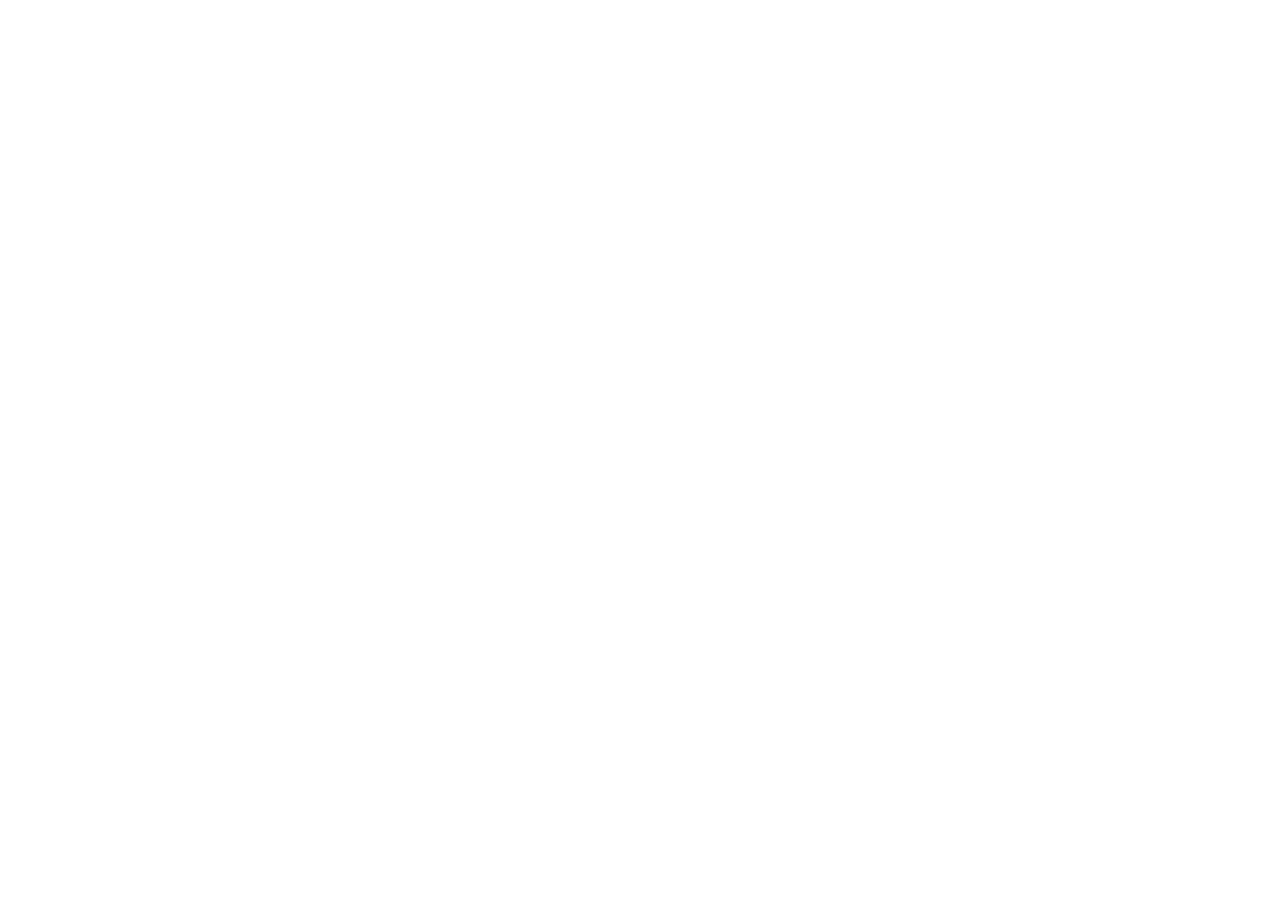
==== index.html @ ddb84b68 "Added libraries and dependencies" ====
<!DOCTYPE html>
<html>
<head>
	<title>Products</title>
	<link rel="stylesheet" type="text/css" href="css/index.css">
</head>
<body>


<script type="text/javascript" src="lib/jquery-3.1.1.js"></script>
<script type="text/javascript" src="lib/jquery-ui.js"></script>
<script type="text/javascript" src="https://cdnjs.cloudflare.com/ajax/libs/knockout/3.4.1/knockout-min.js"></script>
<script type="text/javascript" src="js/index.js"></script>


</body>
</html>
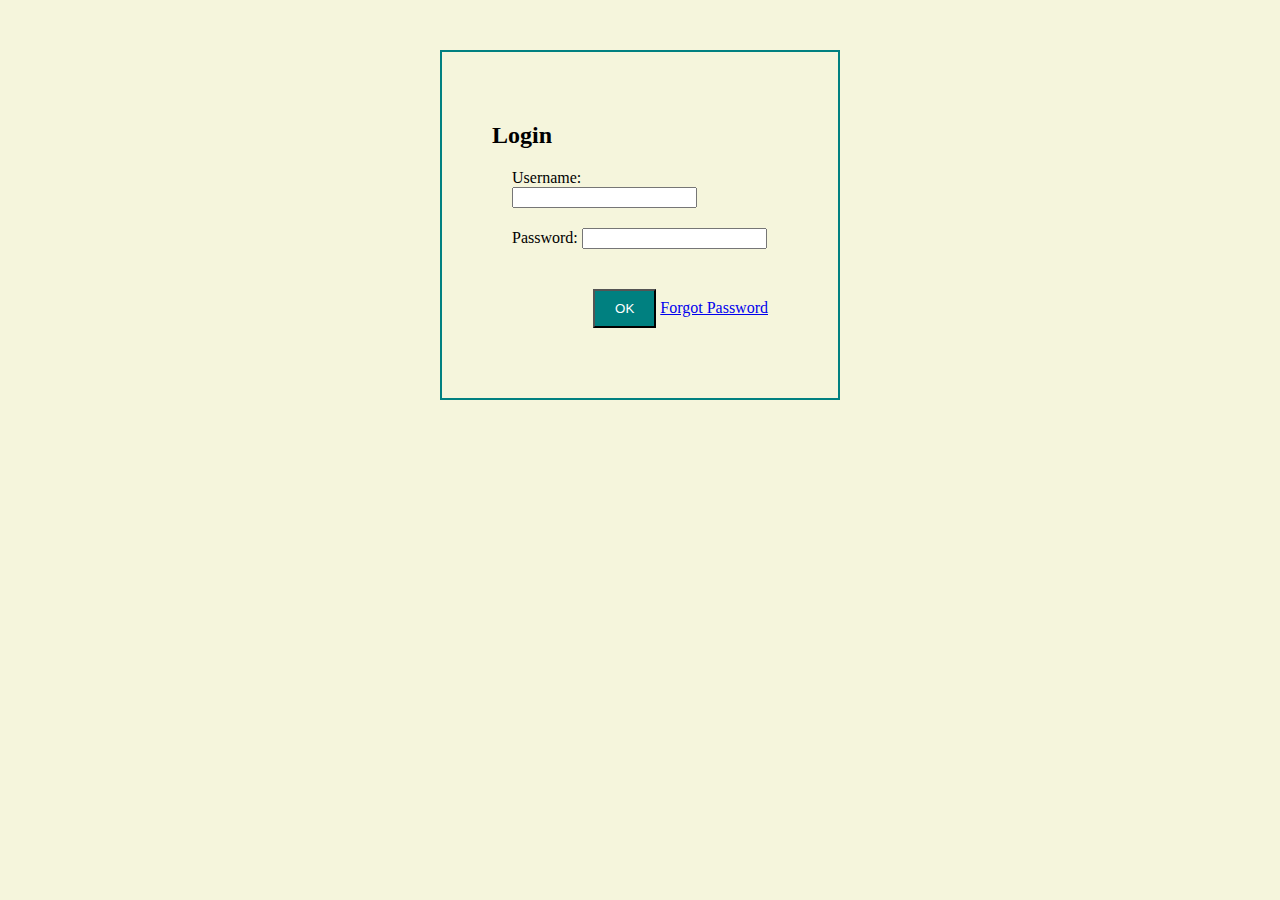
==== commit ef58eadc: "Added login redirect to product" ====
--- a/index.html
+++ b/index.html
@@ -5,13 +5,31 @@
 	<link rel="stylesheet" type="text/css" href="css/index.css">
 </head>
 <body>
+	<div class="main-container">
+		<div class="login-container">
+			<h2>Login</h2>
+			<div>
+				<label>Username: </label>
+				<input name="username">
+			</div>
+			<div>
+				<label>Password: </label>
+				<input name="password">
+			</div>
+			<div class="button-container">
+				<button data-bind="click: login" class="button-standard">OK</button>
+				<a href="#">Forgot Password</a>
+			</div>
+		</div>
+	</div>
 
-
-<script type="text/javascript" src="lib/jquery-3.1.1.js"></script>
-<script type="text/javascript" src="lib/jquery-ui.js"></script>
-<script type="text/javascript" src="https://cdnjs.cloudflare.com/ajax/libs/knockout/3.4.1/knockout-min.js"></script>
-<script type="text/javascript" src="js/index.js"></script>
-
+	<script
+  src="https://code.jquery.com/jquery-2.2.4.js"
+  integrity="sha256-iT6Q9iMJYuQiMWNd9lDyBUStIq/8PuOW33aOqmvFpqI="
+  crossorigin="anonymous"></script>
+	<script type="text/javascript" src="lib/jquery-ui.js"></script>
+	<script src="https://ajax.aspnetcdn.com/ajax/knockout/knockout-3.1.0.js" type="text/javascript"></script>
+	<script type="text/javascript" src="js/index.js"></script>
 
 </body>
 </html>--- a/css/index.css
+++ b/css/index.css
@@ -0,0 +1,31 @@
+body {
+	background: beige;
+}
+
+.button-standard {
+	padding: 10px 20px;
+	background: teal;
+	color: white;
+}
+
+.main-container {
+	max-width: 500px;
+	margin: auto;
+}
+
+.login-container {
+	border: 2px solid teal;
+	margin: 50px;
+	padding: 50px;
+	overflow: hidden;
+}
+
+.login-container div {
+	margin: 20px;
+}
+
+.button-container {
+	float: right;
+}
+
+
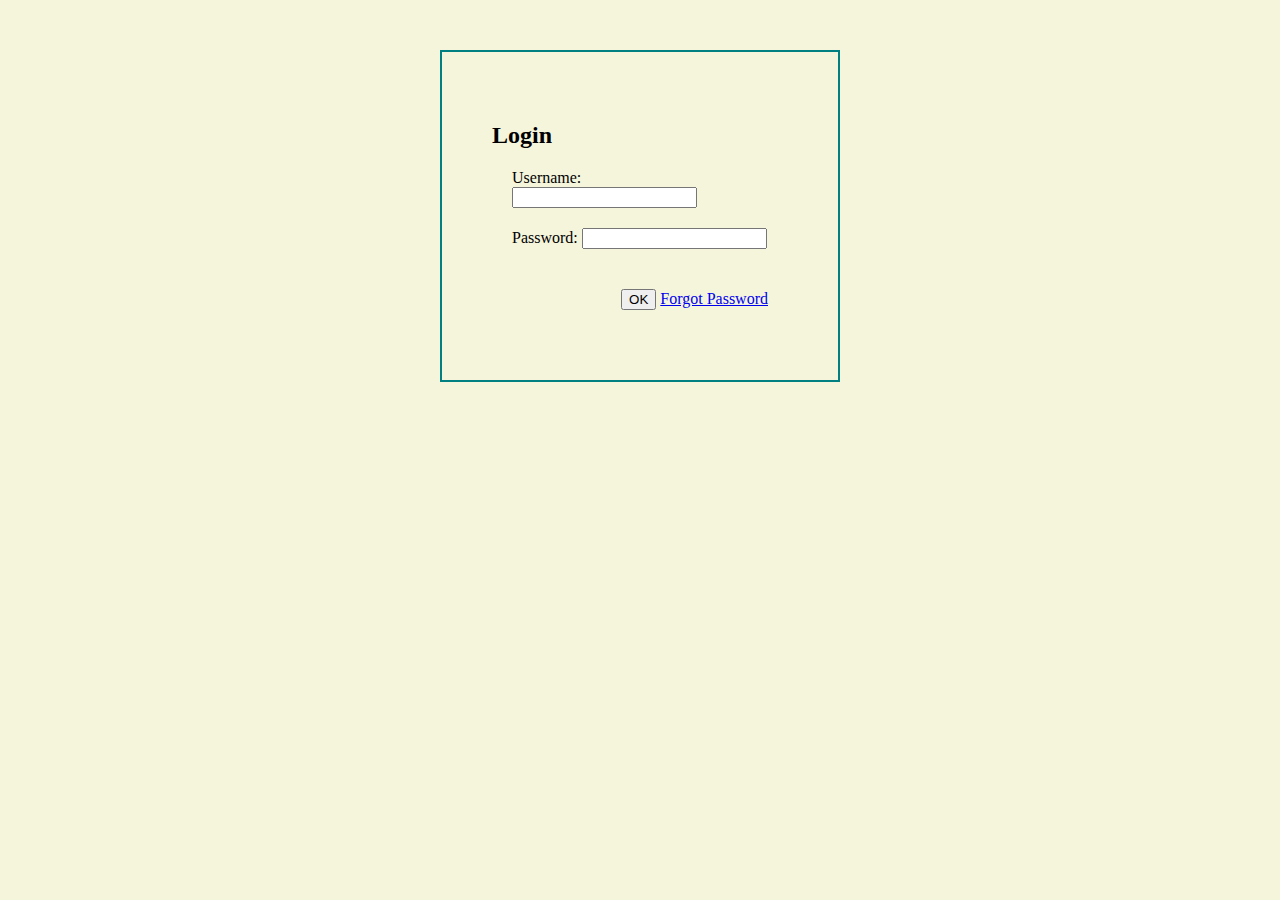
==== commit 8142a9a5: "Fixed login and products layout" ====
--- a/index.html
+++ b/index.html
@@ -10,23 +10,20 @@
 			<h2>Login</h2>
 			<div>
 				<label>Username: </label>
-				<input name="username">
+				<input data-bind="value: username">
 			</div>
 			<div>
 				<label>Password: </label>
-				<input name="password">
+				<input data-bind="value: password">
 			</div>
 			<div class="button-container">
 				<button data-bind="click: login" class="button-standard">OK</button>
-				<a href="#">Forgot Password</a>
+				<a href="#">Forgot&nbsp;Password</a>
 			</div>
 		</div>
 	</div>
 
-	<script
-  src="https://code.jquery.com/jquery-2.2.4.js"
-  integrity="sha256-iT6Q9iMJYuQiMWNd9lDyBUStIq/8PuOW33aOqmvFpqI="
-  crossorigin="anonymous"></script>
+	<script src="https://code.jquery.com/jquery-2.2.4.js" integrity="sha256-iT6Q9iMJYuQiMWNd9lDyBUStIq/8PuOW33aOqmvFpqI=" crossorigin="anonymous"></script>
 	<script type="text/javascript" src="lib/jquery-ui.js"></script>
 	<script src="https://ajax.aspnetcdn.com/ajax/knockout/knockout-3.1.0.js" type="text/javascript"></script>
 	<script type="text/javascript" src="js/index.js"></script>
--- a/css/index.css
+++ b/css/index.css
@@ -1,11 +1,39 @@
 body {
 	background: beige;
+	font-size: 1em;
 }
 
-.button-standard {
-	padding: 10px 20px;
+.clear-fix{
+	clear: both;
+}
+
+.small-font {
+	font-family: "Trebuchet MS", Helvetica, Sans-serif;;
+	font-size: .7em;
+}
+
+.button-common {
+	border: 0;
+	padding: 5px 20px;
 	background: teal;
 	color: white;
+	outline: none;
+	cursor: pointer;
+	border: 2px solid gray;
+}
+
+.button-common:active {
+	transform: translate(2px, 2px);
+	box-shadow: 1px 1px 10px 0px gray;
+	
+}
+
+.button-common:hover {
+	box-shadow: 5px 5px 10px 0px gray, 2px 2px 10px 2px gray;
+}
+
+.elem-shadow {
+	box-shadow: 5px 5px 10px 0px gray, 5px 5px 20px 2px gray;
 }
 
 .main-container {
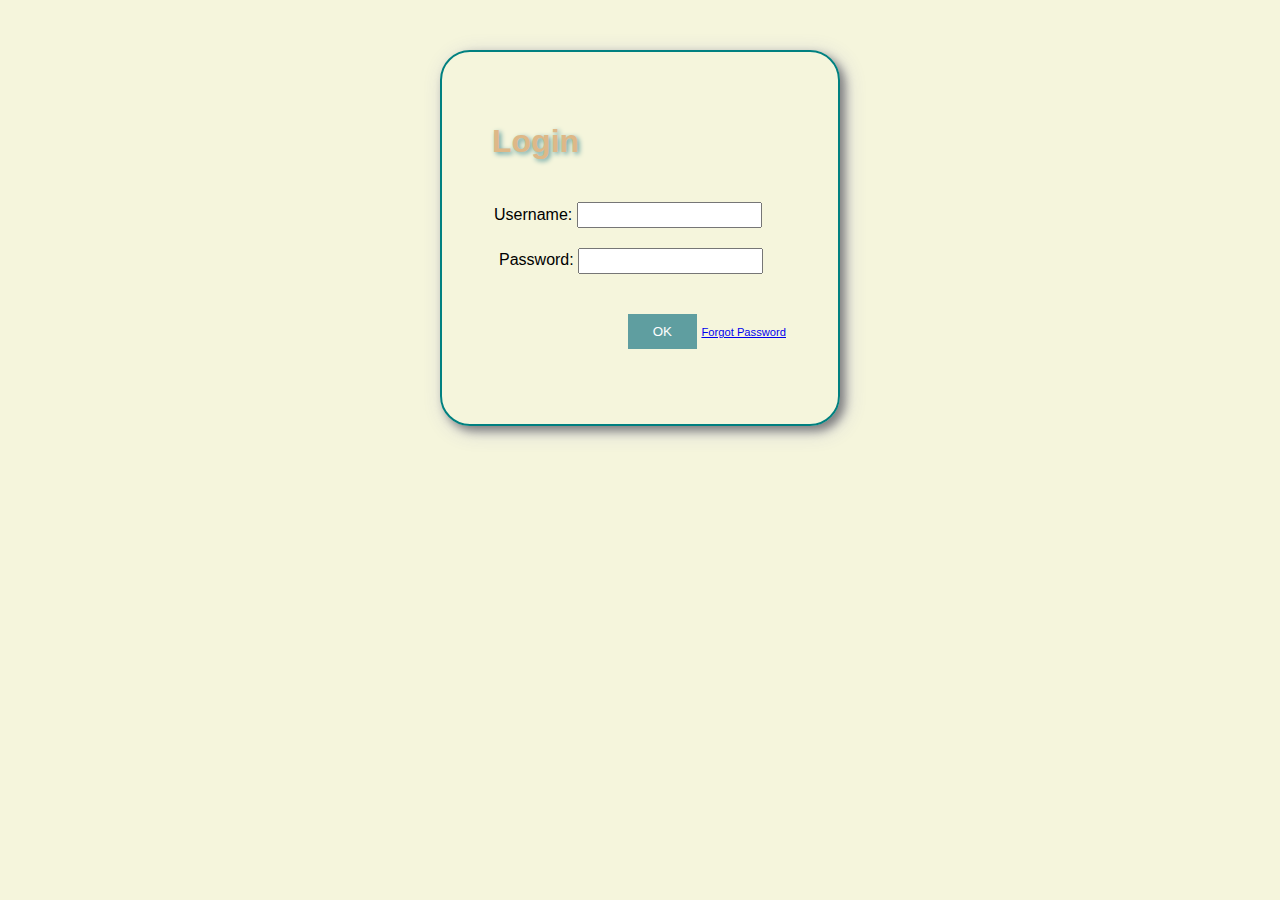
==== commit f44ca367: "Completed CRUD and layout" ====
--- a/index.html
+++ b/index.html
@@ -5,20 +5,20 @@
 	<link rel="stylesheet" type="text/css" href="css/index.css">
 </head>
 <body>
-	<div class="main-container">
-		<div class="login-container">
-			<h2>Login</h2>
-			<div>
+	<div class="login-main-container">
+		<div class="login-container elem-shadow">
+			<h1 class="title-text">Login</h1>
+			<div class="username-div">
 				<label>Username: </label>
-				<input data-bind="value: username">
+				<input data-bind="value: username" class="input-medium">
 			</div>
-			<div>
+			<div class="password-div">
 				<label>Password: </label>
-				<input data-bind="value: password">
+				<input data-bind="value: password" class="input-medium">
 			</div>
-			<div class="button-container">
-				<button data-bind="click: login" class="button-standard">OK</button>
-				<a href="#">Forgot&nbsp;Password</a>
+			<div class="login-button-container">
+				<button data-bind="click: login" class="button-common">OK</button>
+				<a href="#" class="small-font">Forgot&nbsp;Password</a>
 			</div>
 		</div>
 	</div>
--- a/css/index.css
+++ b/css/index.css
@@ -1,6 +1,18 @@
 body {
+	font-family: "Trebuchet MS", Helvetica, Sans-serif;
 	background: beige;
-	font-size: 1em;
+}
+
+.title-text {
+	color: #DEB887;
+	text-shadow: 2px 2px 5px #5F9EA0;
+}
+
+hr {
+	height: 5px;
+	border: none;
+	background: #DEB887;
+	box-shadow: 2px 2px 5px #5F9EA0;
 }
 
 .clear-fix{
@@ -8,37 +20,55 @@
 }
 
 .small-font {
-	font-family: "Trebuchet MS", Helvetica, Sans-serif;;
-	font-size: .7em;
+	font: .7em "Trebuchet MS", Helvetica, Sans-serif;
+}
+
+.input-common {
+	width: 100%;
+}
+
+.input-tall {
+	height: 30px;
+}
+
+.input-medium {
+	height: 20px;
 }
 
 .button-common {
 	border: 0;
-	padding: 5px 20px;
-	background: teal;
+	padding: 10px 25px;
+	margin: 20px 0px 5px 10px;
+	background: #5F9EA0;
 	color: white;
 	outline: none;
 	cursor: pointer;
-	border: 2px solid gray;
+
 }
 
 .button-common:active {
-	transform: translate(2px, 2px);
-	box-shadow: 1px 1px 10px 0px gray;
-	
+	transform: translate(0px, 2px);
+	box-shadow: 0px 0px 10px 0px lightgray;
 }
 
 .button-common:hover {
-	box-shadow: 5px 5px 10px 0px gray, 2px 2px 10px 2px gray;
+	box-shadow: 5px 5px 10px 0px gray, 2px 2px 10px 2px lightgray;
 }
 
 .elem-shadow {
-	box-shadow: 5px 5px 10px 0px gray, 5px 5px 20px 2px gray;
+	box-shadow: 5px 5px 10px 0px gray, 5px 5px 20px 2px lightgray;
 }
 
 .main-container {
+	max-width: 90%;
+	margin: auto;
+	margin-bottom: 50px;
+}
+
+.login-main-container {
 	max-width: 500px;
 	margin: auto;
+	margin-bottom: 50px;
 }
 
 .login-container {
@@ -46,14 +76,23 @@
 	margin: 50px;
 	padding: 50px;
 	overflow: hidden;
+	border-radius: 30px;
 }
 
 .login-container div {
-	margin: 20px;
+	margin: 20px 2px;
 }
 
-.button-container {
-	float: right;
+.login-button-container {
+	text-align: right;
+}
+
+.username-div {
+	float: left;
+}
+
+.password-div label{
+	padding-left: 5px;
 }
 
 
